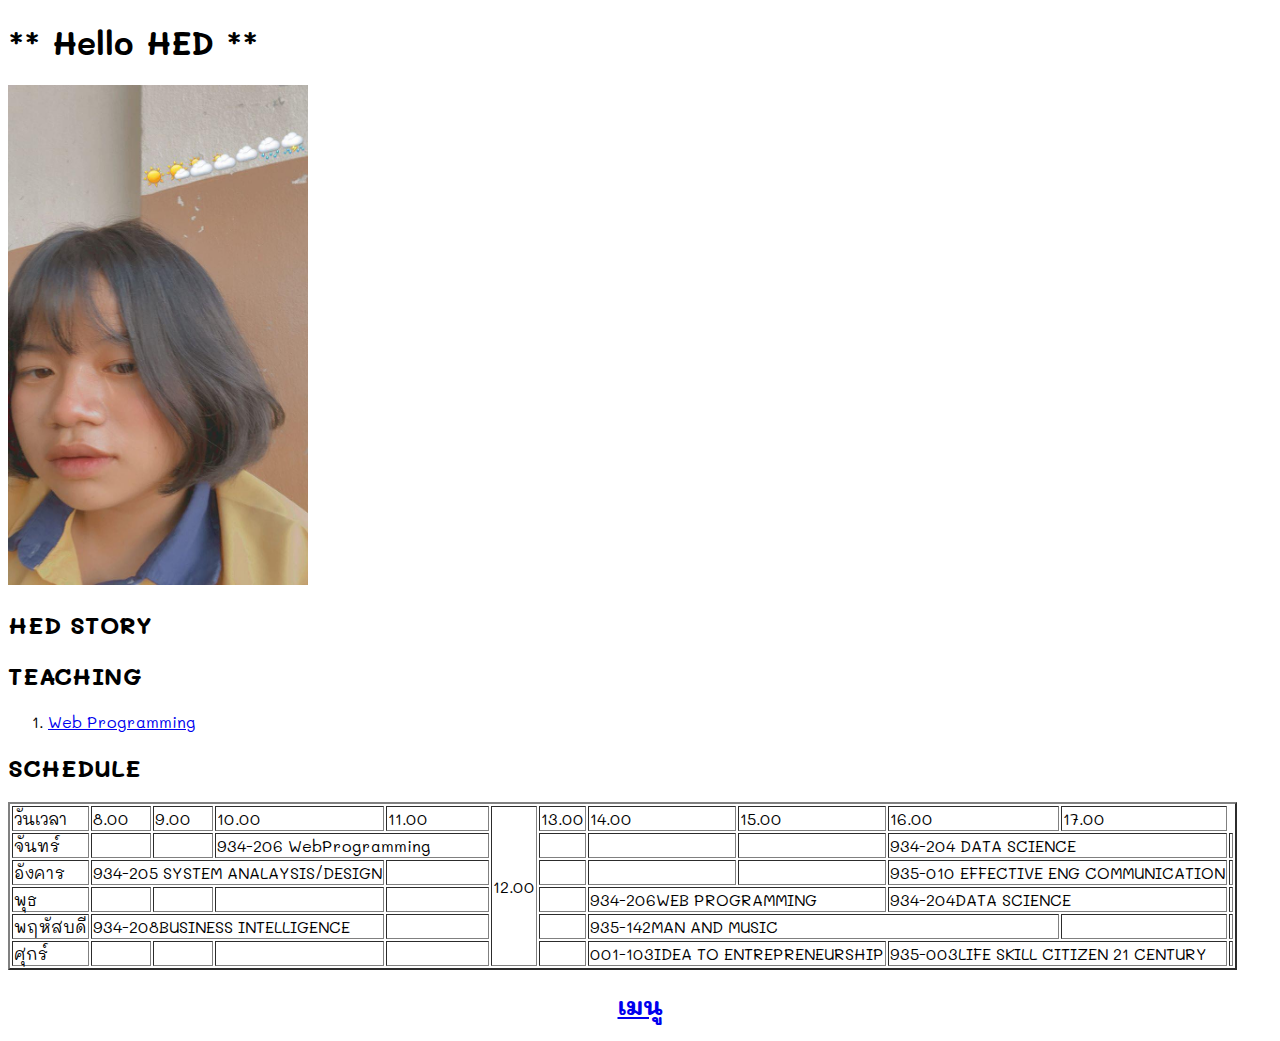
==== index.html @ 3e388e58 "first commit" ====
<!DOCTYPE html>
<html>
  <head>
    <link rel="preconnect" href="https://fonts.googleapis.com" />
    <link rel="preconnect" href="https://fonts.gstatic.com" crossorigin />
    <link
      href="https://fonts.googleapis.com/css2?family=Mali:wght@300;500&display=swap"
      rel="stylesheet" />

    <!-- ลิ้งค์ไฟล์ css โดยเพิ่ม css/ หน้าชื่อไฟล์ -->
    <link rel="stylesheet" href="css/style.css"> 
    <title> Web Portfolio </title>
</head>

  <body>
    <!-- หัวข้อพิมพ์ใหม่ -->
    <h1>** Hello HED **</h1>
    <!-- ข้อความ -->
  
    <!-- <img src="ตำแหน่งที่รูปอยู่" alt="" -->
    <img src="images/02.jpg" alt="" width="300px" height="500px">
    
    <h2> HED STORY </Table></h2>

    <h2>TEACHING</h2>
    <ol>
      <li> <a href="Web_Programming.html">Web Programming</a></li>
    </ol>

    <h2>SCHEDULE</h2>
     <!-- สร้างตาราง ส่วน border ตีเส้น -->
      <table border="2">
     <tr>
        <td>วันเวลา</td>
        <td>8.00</td>
        <td>9.00</td>
        <td>10.00</td>
        <td>11.00</td>
          <!-- รวมแถวนั้น -->
        <td rowspan="6">12.00</td>
        <td>13.00</td>
        <td>14.00</td>
        <td>15.00</td>
        <td>16.00</td>
        <td>17.00</td>
     </tr>
     <tr>
        <td>จันทร์</td>
        <td></td>
        <td></td>
        <!-- รวมคอลัมน์นั้น -->
        <td colspan="2">934-206 WebProgramming</td>
        <td></td>
        <td></td>
        <td></td>
        <td colspan="2">934-204 DATA SCIENCE</td>
        <td></td>
     </tr>
     <tr>
        <td>อังคาร</td>
        <td colspan="3">934-205 SYSTEM ANALAYSIS/DESIGN</td>
        <td></td>
        <td></td>
        <td></td>
        <td></td>
        <td colspan="2">935-010 EFFECTIVE ENG COMMUNICATION</td>
        <td></td>
     </tr>
     <tr>
        <td>พุธ</td>
        <td></td>
        <td></td>
        <td></td>
        <td></td>
        <td></td>
        <td colspan="2">934-206WEB PROGRAMMING</td>
        <td colspan="2">934-204DATA SCIENCE</td>
        <td></td>
     </tr>
     <tr>
        <td>พฤหัสบดี</td>
        <td colspan="3">934-208BUSINESS INTELLIGENCE</td>
        <td></td>
        <td></td>
        <td colspan="3">935-142MAN AND MUSIC </td>
        <td></td>
        <td></td>
    </tr>   
     <tr>
        <td>ศุกร์</td>
        <td></td>
        <td></td>
        <td></td>
        <td></td>
        <td></td>
        <td colspan="2">001-103IDEA TO ENTREPRENEURSHIP </td>
        <td colspan="2">935-003LIFE SKILL CITIZEN  21 CENTURY</td>
        <td></td>
     </tr>
    </table>
    <!-- ลิงค์หน้าเว็บ -->
    <a href="Basic.html"><h2><center>เมนู</center></h2></a>

  </body>
</html>
---- css/style.css ----
body{
    font-family: 'Mali', cursive;
    /* font-family: 'Mali', cursive; */
}
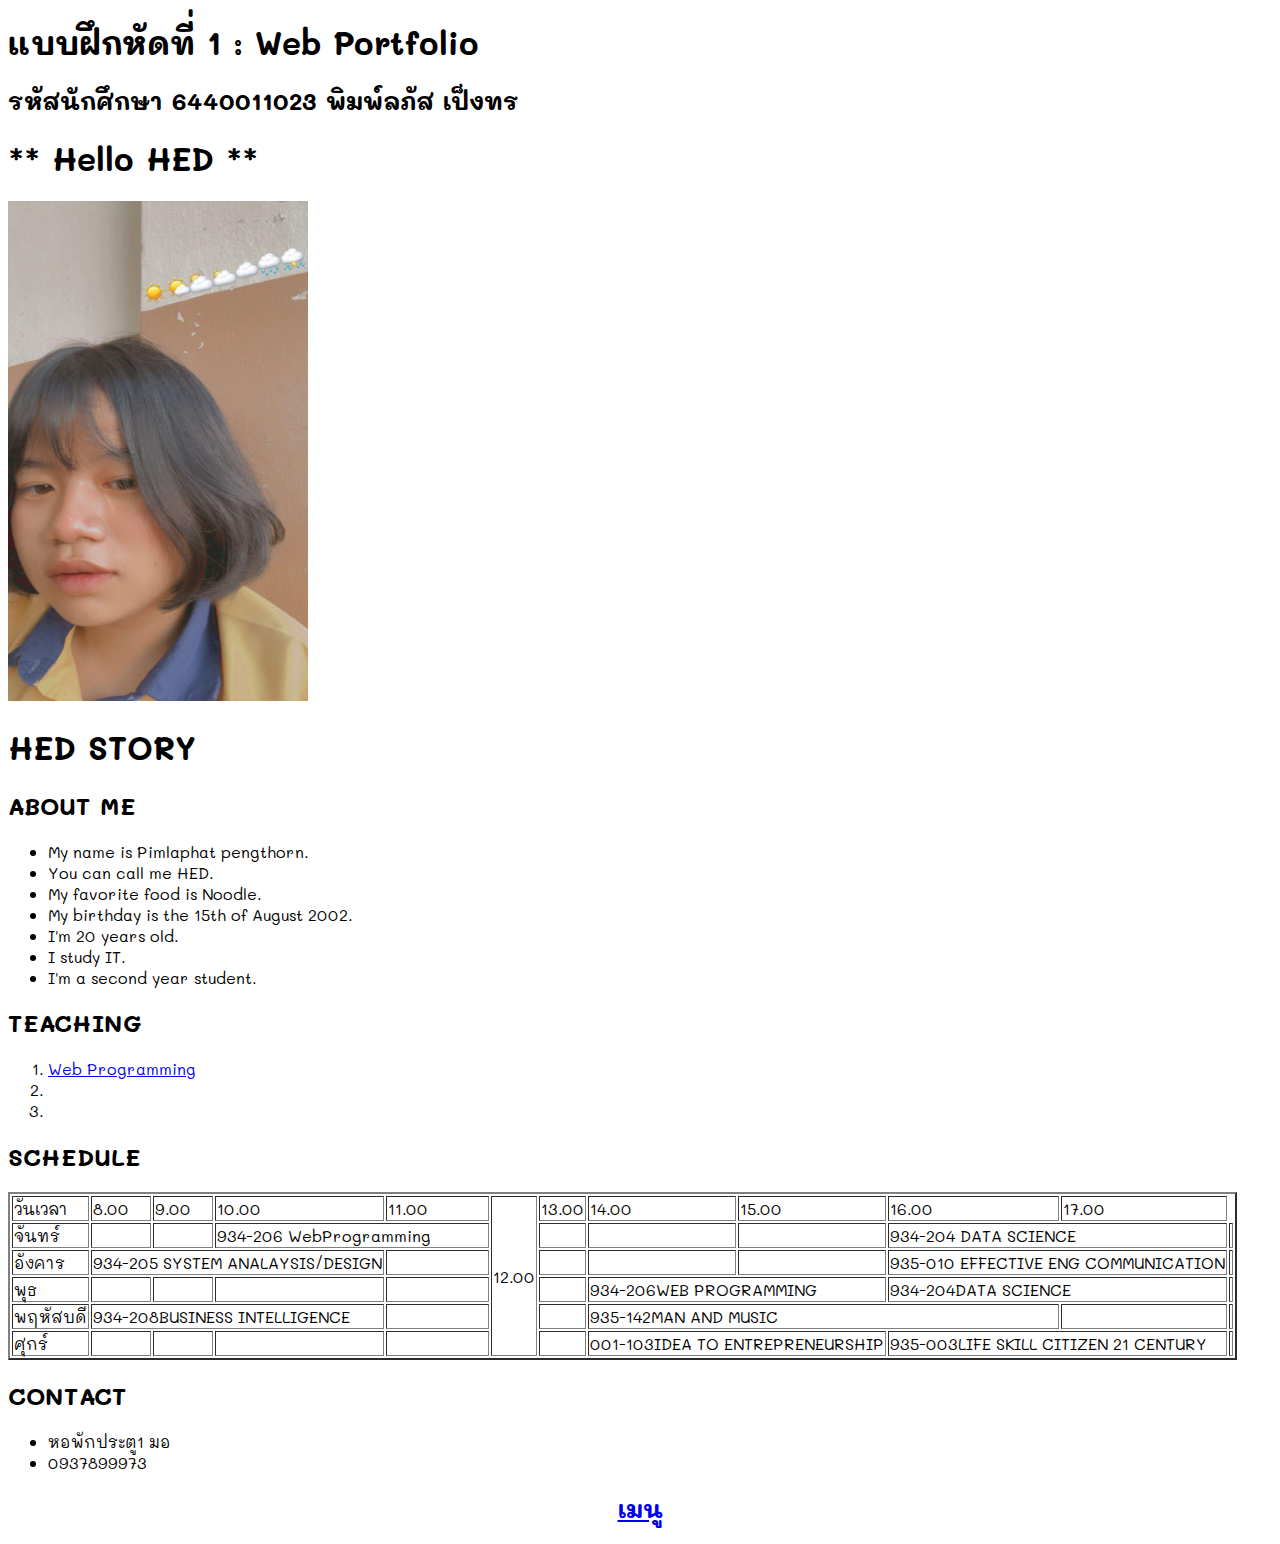
==== commit 6f61a4b9: "first commit" ====
--- a/index.html
+++ b/index.html
@@ -13,6 +13,9 @@
 </head>
 
   <body>
+    <h1>แบบฝึกหัดที่ 1 : Web Portfolio </h1>
+    <h2>รหัสนักศึกษา 6440011023 พิมพ์ลภัส เป็งทร</h2>
+    
     <!-- หัวข้อพิมพ์ใหม่ -->
     <h1>** Hello HED **</h1>
     <!-- ข้อความ -->
@@ -20,11 +23,25 @@
     <!-- <img src="ตำแหน่งที่รูปอยู่" alt="" -->
     <img src="images/02.jpg" alt="" width="300px" height="500px">
     
-    <h2> HED STORY </Table></h2>
-
+    <h1> HED STORY </Table></h1>
+    <h2>ABOUT ME</h2>
+    <ul>
+      <li>My name is Pimlaphat pengthorn.</li>
+      <li>You can call me HED.</li>
+      <li>My favorite food is Noodle.</li>
+      <li>My birthday is the 15th of August 2002.</li>
+      <li>I'm 20 years old.</li>
+      <li>I study IT.</li>
+      <li>I'm a second year student.</li>
+    </ul>
+    
+    
     <h2>TEACHING</h2>
     <ol>
       <li> <a href="Web_Programming.html">Web Programming</a></li>
+      <li></li>
+      <li></li>
+
     </ol>
 
     <h2>SCHEDULE</h2>
@@ -98,6 +115,12 @@
         <td></td>
      </tr>
     </table>
+    <h2>CONTACT</h2>
+    <ul>
+      <li>หอพักประตู1 มอ</li>
+      <li>0937899973</li>
+    </ul>
+   
     <!-- ลิงค์หน้าเว็บ -->
     <a href="Basic.html"><h2><center>เมนู</center></h2></a>
 
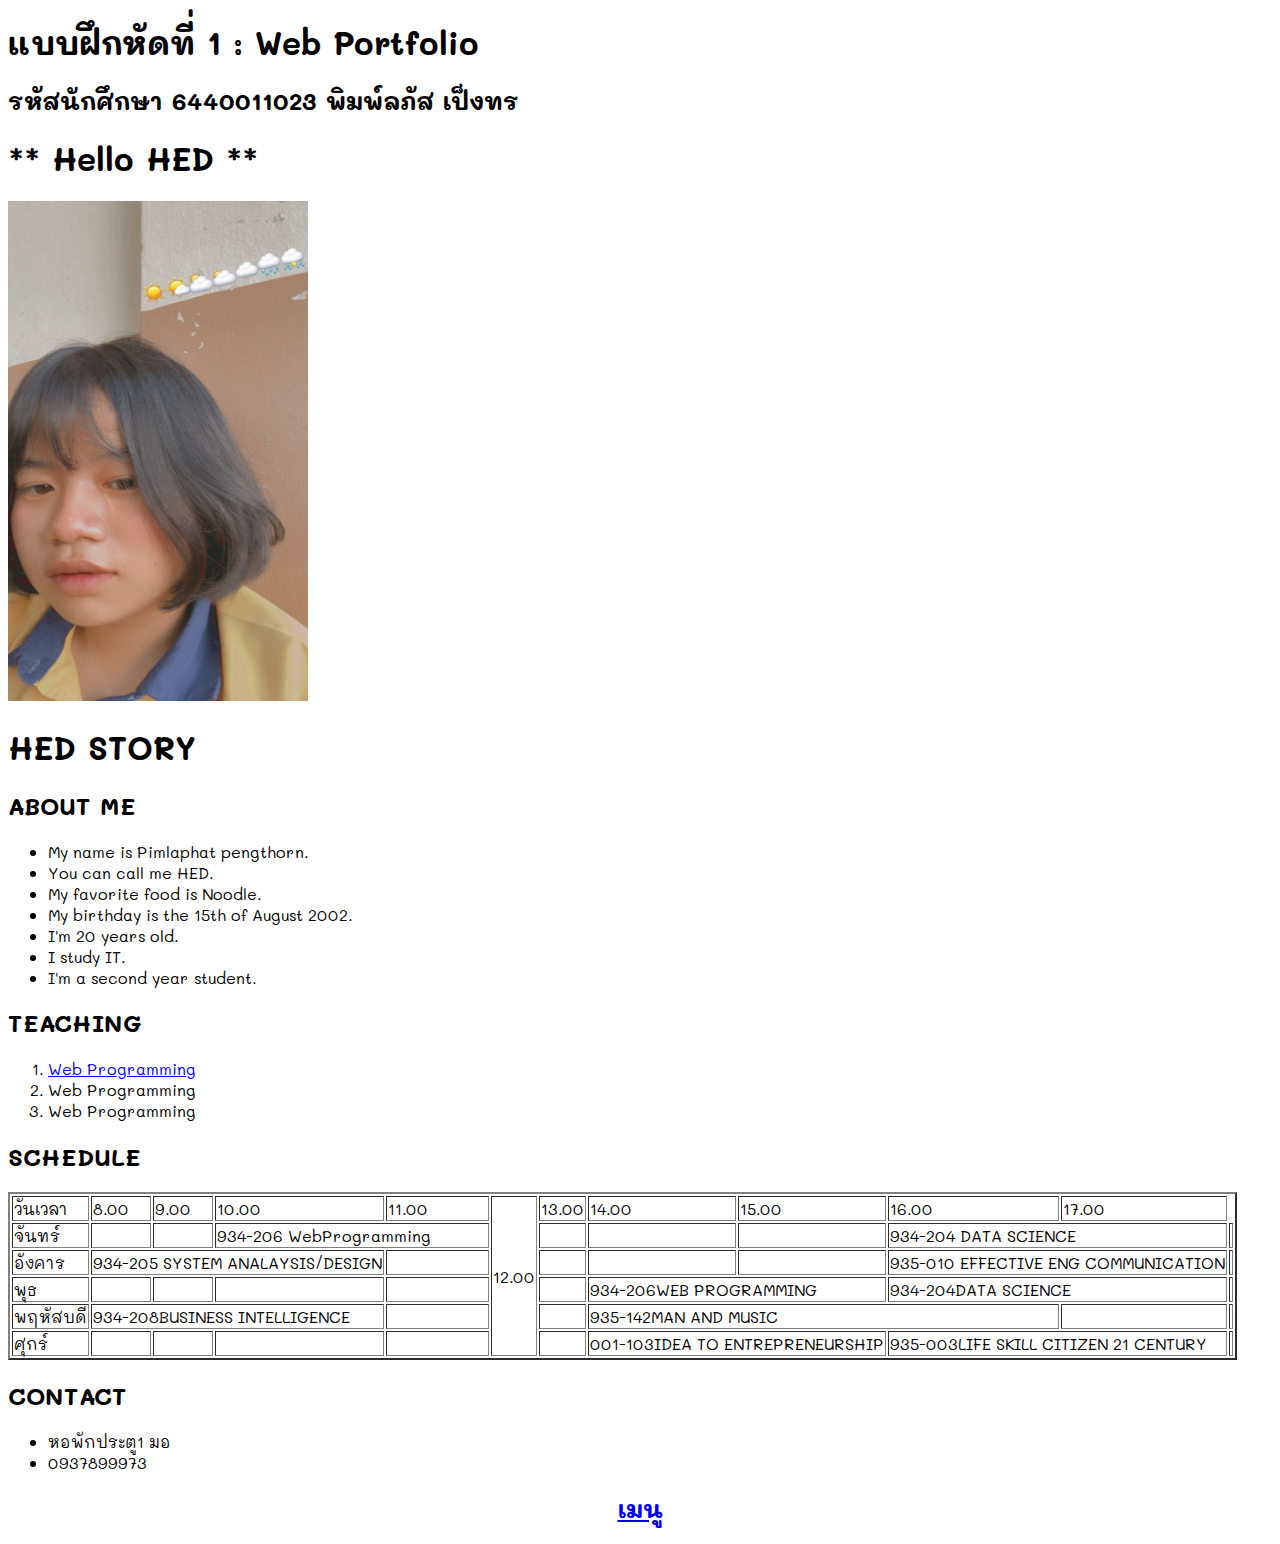
==== commit 343acd05: "first" ====
--- a/index.html
+++ b/index.html
@@ -39,8 +39,8 @@
     <h2>TEACHING</h2>
     <ol>
       <li> <a href="Web_Programming.html">Web Programming</a></li>
-      <li></li>
-      <li></li>
+      <li>Web Programming</li>
+      <li>Web Programming</li>
 
     </ol>
 
@@ -120,7 +120,7 @@
       <li>หอพักประตู1 มอ</li>
       <li>0937899973</li>
     </ul>
-   
+  
     <!-- ลิงค์หน้าเว็บ -->
     <a href="Basic.html"><h2><center>เมนู</center></h2></a>
 
